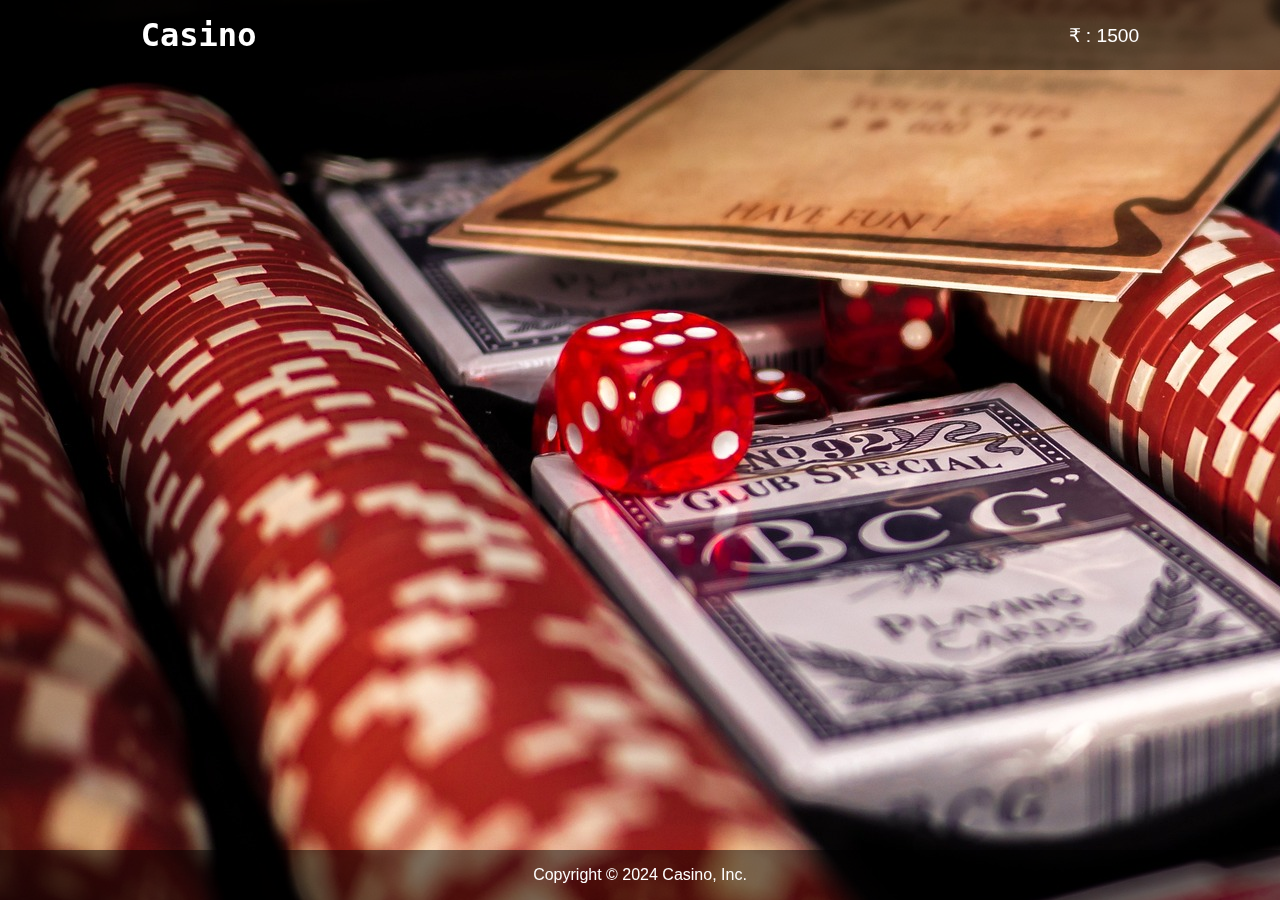
==== html/numberGame.html @ add0202f "update" ====
<!DOCTYPE html>
<html lang="en">
  <head>
    <meta charset="UTF-8" />
    <meta name="viewport" content="width=device-width, initial-scale=1.0" />
    <link rel="stylesheet" href="../css/style.css" />
    <link
      rel="shortcut icon"
      href="../resource/casino-logo.jpg"
      type="image/x-icon"
    />
    <title>Welcome to Casino</title>
  </head>
  <body>
    <div id="home-img">
      <img src="../resource/home-img.jpg" alt="home-img" />
    </div>
    <header>
      <nav>
        <h1>Casino</h1>
        <div>₹ : <span>1500</span></div>
      </nav>
    </header>

    <main></main>
    <footer><p>Copyright © 2024 Casino, Inc.</p></footer>
    <script src="../js/numberGame.js"></script>
  </body>
</html>
---- css/style.css ----
* {
  margin: 0;
  padding: 0;
  box-sizing: border-box;
}

html,
body {
  width: 100%;
  height: 100%;
  font-family: Arial, sans-serif;
  overflow: auto; /* Allows scrolling */
}

#home-img {
  position: fixed;
  top: 0;
  left: 0;
  width: 100%;
  height: 100vh;
  background: no-repeat center center/cover;
  z-index: -1;
  background-repeat: repeat-x;
}

#home-img #home-img img::before {
  content: "";
  position: absolute;
  top: 0;
  left: 0;
  width: 100%;
  height: 100vh;
  background-image: linear-gradient(
    to top,
    rgba(0, 0, 0, 0.8) 0%,
    rgba(0, 0, 0, 0) 60%,
    rgba(0, 0, 0, 0.8) 100%
  );
  z-index: 1;
}

header {
  /* position: relative; */
  position: fixed;
  top: 0;
  z-index: 2;
  padding: 1rem;
  width: 100%;
  background: rgba(0, 0, 0, 0.5);
  color: white;
}

nav {
  width: 100%;
  display: flex;
  justify-content: space-between;
  align-items: center;
  padding: 0 10%;
}

nav h1 {
  margin: 0;
  font-family: monospace;
  font-size: 2rem;
}

nav div {
  margin: 0;
  font-size: 1.2rem;
}

main {
  margin-top: 6%;
  display: flex;
  justify-content: space-evenly;
  align-items: center;
  flex-wrap: wrap;
  overflow: auto; /* Allows scrolling if content overflows */
}

.game-card {
  position: relative;
  width: 255px;
  border-radius: 8px;
  background: rgba(0, 0, 0, 0.5); /* Semi-transparent black */
  padding: 10px;
  box-shadow: rgba(0, 0, 0, 0.3) 0px 4px 8px;
  margin: 20px;
  border: 1px solid rgba(255, 255, 255, 0.342);
}

.game-card img {
  width: 100%;
  height: auto;
  border-radius: 5%;
}

.card-info {
  display: flex;
  flex-direction: column;
  align-items: center;
  text-align: center;
  margin-top: 10px;
}

.game-name {
  color: white;
  font-size: 1rem;
  margin-bottom: 10px;
}

.playBtn {
  background-color: red;
  color: white;
  font-weight: 500;
  border: none;
  height: 29px;
  width: 60px;
  border-radius: 3px;
  box-shadow: 0 0 2px darkslategray;
}

.playBtn:hover {
  background-color: rgb(190, 0, 0);
}

footer {
  position: fixed;
  bottom: 0;
  z-index: 2;
  padding: 1rem;
  width: 100%;
  background: rgba(0, 0, 0, 0.5);
  color: white;
  text-align: center;
}

@media (max-width: 550px) {
  nav {
    padding: 0 10px;
  }
  main {
    margin-top: 18%;
    margin-bottom: 15%;

    display: flex;
    flex-direction: column;
    align-items: center;
    justify-content: center;
  }
}
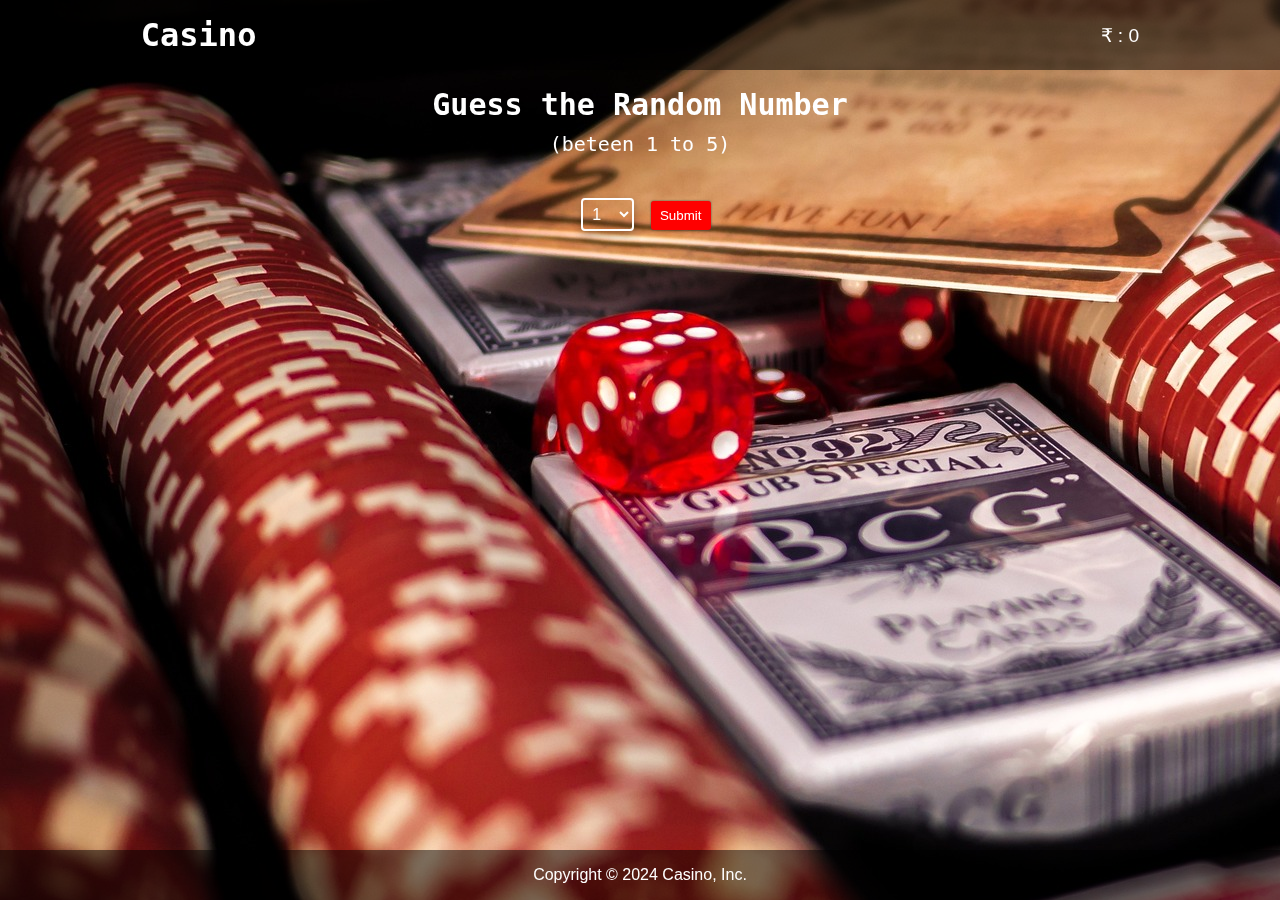
==== commit db6839ae: "update" ====
--- a/html/numberGame.html
+++ b/html/numberGame.html
@@ -4,12 +4,14 @@
     <meta charset="UTF-8" />
     <meta name="viewport" content="width=device-width, initial-scale=1.0" />
     <link rel="stylesheet" href="../css/style.css" />
+    <link rel="stylesheet" href="../css/numberGame.css" />
     <link
       rel="shortcut icon"
       href="../resource/casino-logo.jpg"
       type="image/x-icon"
     />
     <title>Welcome to Casino</title>
+    <script src="confirmNavigation.js" defer></script>
   </head>
   <body>
     <div id="home-img">
@@ -18,11 +20,26 @@
     <header>
       <nav>
         <h1>Casino</h1>
-        <div>₹ : <span>1500</span></div>
+        <div>₹ : <span id="moneyTxt"></span></div>
       </nav>
     </header>
 
-    <main></main>
+    <main>
+      <div class="title">
+        <h2>Guess the Random Number</h2>
+        <p>(beteen 1 to 5)</p>
+      </div>
+      <form action="#">
+        <select name="userNum" id="userNum">
+          <option value="1">1</option>
+          <option value="2">2</option>
+          <option value="3">3</option>
+          <option value="4">4</option>
+          <option value="5">5</option>
+        </select>
+        <button class="playBtn" type="submit">Submit</button>
+      </form>
+    </main>
     <footer><p>Copyright © 2024 Casino, Inc.</p></footer>
     <script src="../js/numberGame.js"></script>
   </body>
--- a/css/style.css
+++ b/css/style.css
@@ -149,3 +149,66 @@
     justify-content: center;
   }
 }
+
+.overlay {
+  display: none;
+  position: fixed;
+  top: 0;
+  left: 0;
+  width: 100%;
+  height: 100%;
+  background: rgba(0, 0, 0, 0.6);
+  z-index: 1000;
+}
+
+.popup {
+  display: none;
+  position: fixed;
+  flex-direction: column;
+  justify-content: center;
+  align-items: center;
+  top: 50%;
+  left: 50%;
+  transform: translate(-50%, -50%);
+  background: rgba(0, 0, 0, 0.842);
+  box-shadow: rgba(0, 0, 0, 0.3) 0px 4px 8px;
+  border: 1px solid rgba(255, 255, 255, 0.342);
+  height: 300px;
+  width: 300px;
+  padding: 20px;
+  z-index: 1001;
+  border-radius: 6px;
+  color: white;
+}
+
+.popup input {
+  margin-top: 40px;
+  padding: 5px;
+  width: calc(100% - 12px);
+  border: none;
+  outline: none;
+}
+
+.popup button {
+  margin-top: 30px;
+  padding: 5px;
+}
+
+.popup .close {
+  position: absolute;
+  top: 10px;
+  right: 10px;
+  cursor: pointer;
+}
+
+/* Chrome, Safari, Edge, Opera */
+input::-webkit-outer-spin-button,
+input::-webkit-inner-spin-button {
+  -webkit-appearance: none;
+  margin: 0;
+}
+
+/* Firefox */
+input[type="number"] {
+  -moz-appearance: textfield;
+}
--- a/css/numberGame.css
+++ b/css/numberGame.css
@@ -0,0 +1,43 @@
+main {
+  display: flex;
+  flex-direction: column;
+  justify-content: center;
+  align-items: center;
+}
+
+.title {
+  color: white;
+  display: flex;
+  flex-direction: column;
+  align-items: center;
+  font-family: monospace;
+  font-size: 20px;
+  margin-top: 10px;
+}
+
+.title p {
+  margin-top: 10px;
+}
+
+form {
+  margin-top: 30px;
+}
+
+form select {
+  height: 33px;
+  width: 53px;
+  background: transparent;
+  color: white;
+  font-weight: 500;
+  font-size: 1rem;
+  outline: none;
+  padding: 5px;
+  margin: 12px;
+  border: 2px solid white;
+  border-radius: 4px;
+  box-shadow: rgba(0, 0, 0, 0.3) 0px 4px 8px;
+}
+form select option {
+  background: rgba(146, 23, 23, 0.212);
+  color: rgb(0, 0, 0);
+}
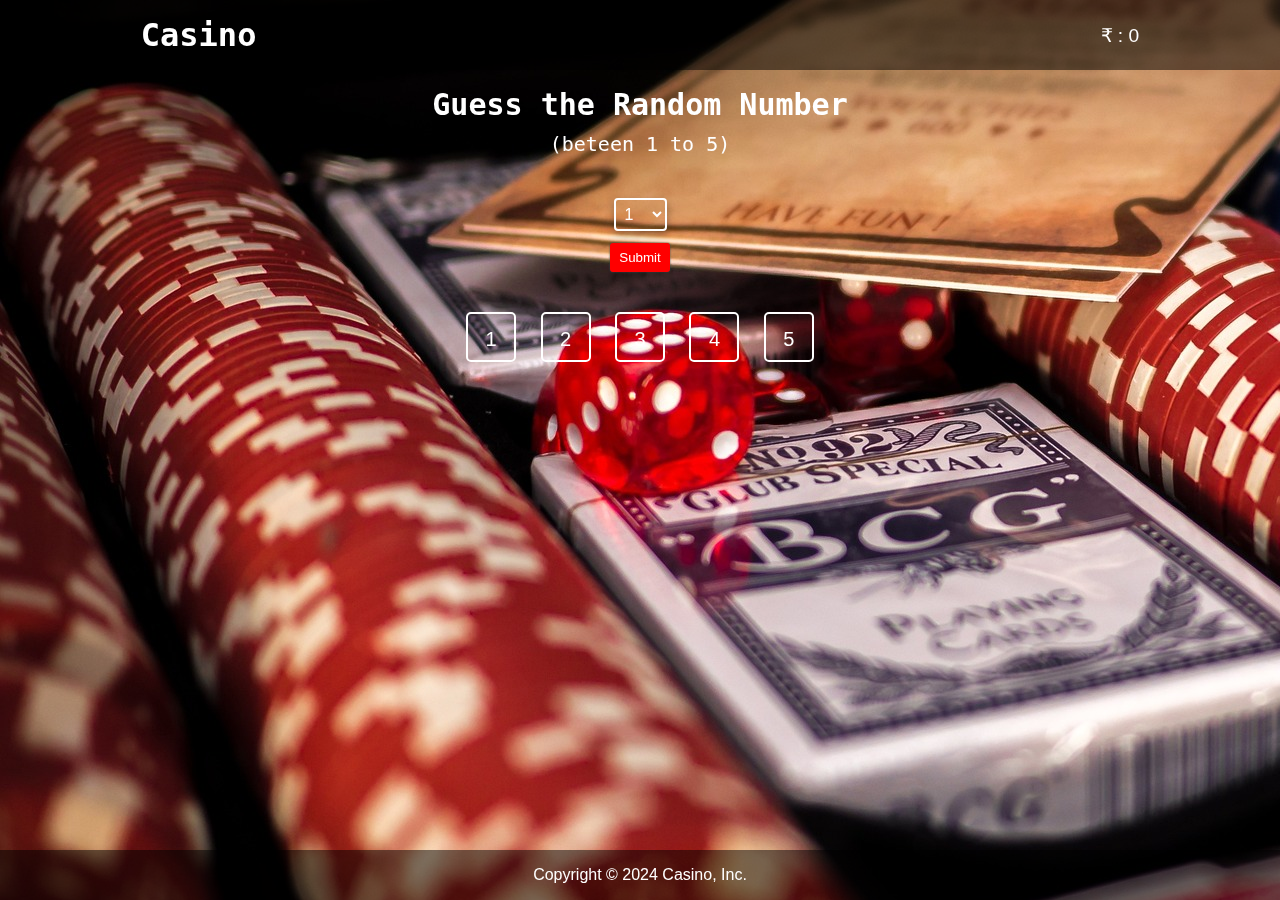
==== commit bfc77673: "dsd" ====
--- a/html/numberGame.html
+++ b/html/numberGame.html
@@ -37,8 +37,16 @@
           <option value="4">4</option>
           <option value="5">5</option>
         </select>
-        <button class="playBtn" type="submit">Submit</button>
       </form>
+      <button class="playBtn" id="startButton">Submit</button>
+      <div id="container">
+        <div class="numberBox" id="box1">1</div>
+        <div class="numberBox" id="box2">2</div>
+        <div class="numberBox" id="box3">3</div>
+        <div class="numberBox" id="box4">4</div>
+        <div class="numberBox" id="box5">5</div>
+        <div id="result"></div>
+      </div>
     </main>
     <footer><p>Copyright © 2024 Casino, Inc.</p></footer>
     <script src="../js/numberGame.js"></script>
--- a/css/numberGame.css
+++ b/css/numberGame.css
@@ -41,3 +41,33 @@
   background: rgba(146, 23, 23, 0.212);
   color: rgb(0, 0, 0);
 }
+
+#container {
+  text-align: center;
+  margin-top: 30px;
+}
+
+.numberBox {
+  display: inline-block;
+  width: 50px;
+  height: 50px;
+  line-height: 50px;
+  margin: 10px;
+  border: 2px solid #ffffff;
+  border-radius: 5px;
+  font-size: 20px;
+  color: white;
+}
+
+.blink {
+  animation: blink-animation 0.5s steps(1, start) infinite;
+}
+#result {
+  margin-top: 10px;
+  color: #ffffff;
+}
+@keyframes blink-animation {
+  50% {
+    background-color: yellow;
+  }
+}
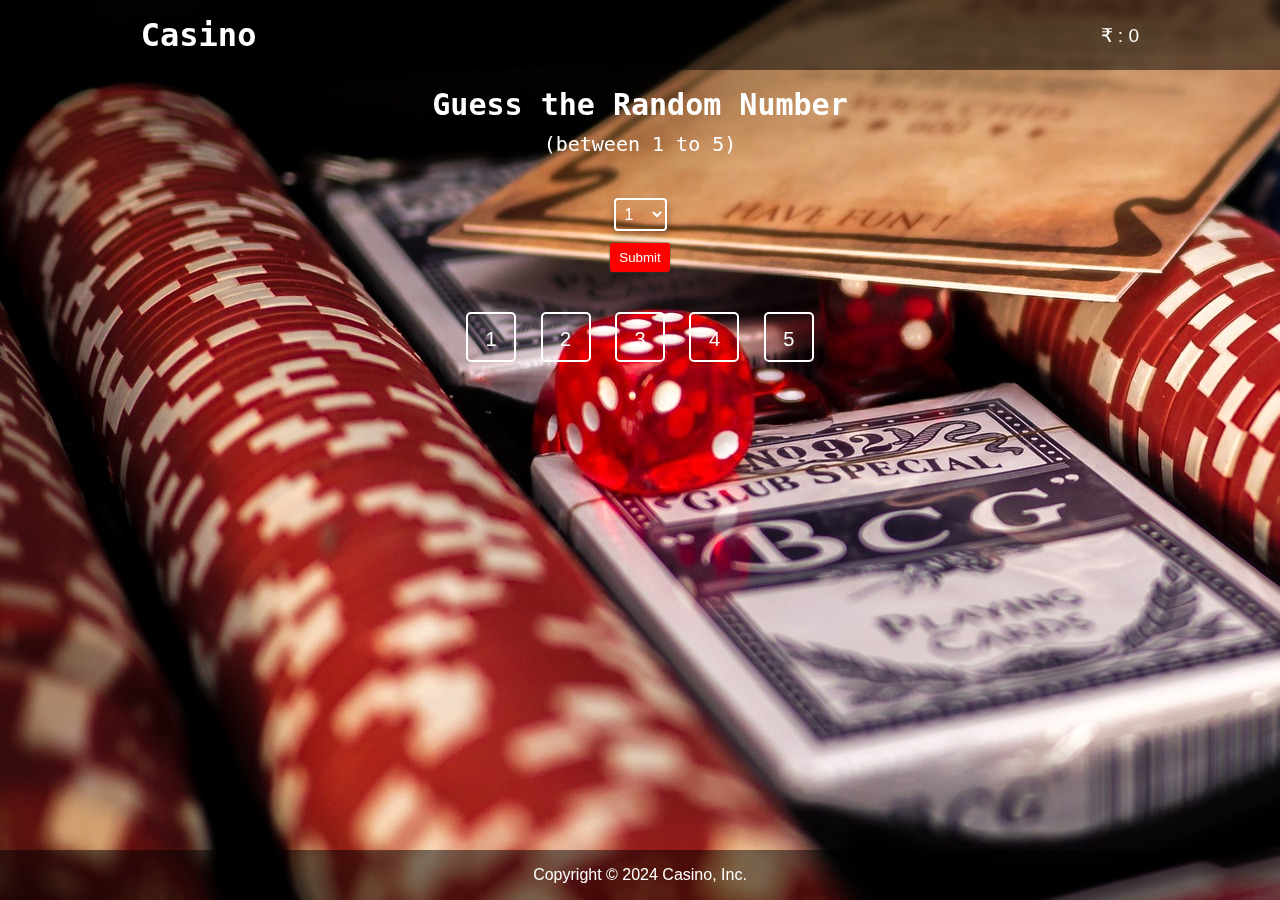
==== commit 35adea89: "d" ====
--- a/html/numberGame.html
+++ b/html/numberGame.html
@@ -23,11 +23,10 @@
         <div>₹ : <span id="moneyTxt"></span></div>
       </nav>
     </header>
-
     <main>
       <div class="title">
         <h2>Guess the Random Number</h2>
-        <p>(beteen 1 to 5)</p>
+        <p>(between 1 to 5)</p>
       </div>
       <form action="#">
         <select name="userNum" id="userNum">
--- a/css/style.css
+++ b/css/style.css
@@ -62,6 +62,7 @@
   margin: 0;
   font-family: monospace;
   font-size: 2rem;
+  cursor: pointer;
 }
 
 nav div {
